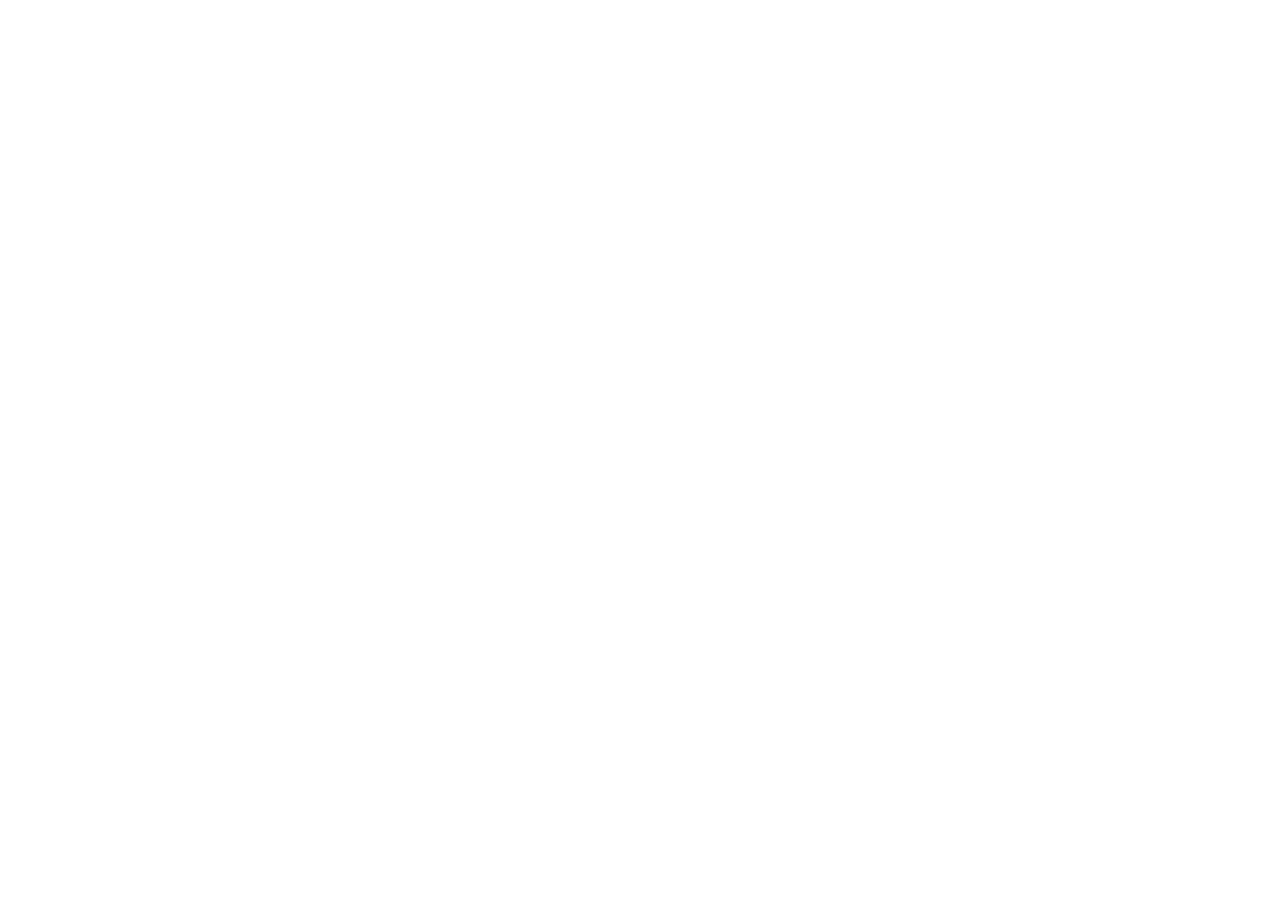
==== sales.html @ 2217e8ee "will refactor" ====
<!DOCTYPE html>
<html>
<head>
  <title>Daily Sales Projections</title>
  <script src="app.js"></script>
</head>
<body>
  <title><h2>Sales Page</h2></title>
  <ul>
    <link></link>
    <link></link>
    <link></link>
    <link></link>
    <link></link>
  </ul>
</body>
</html>
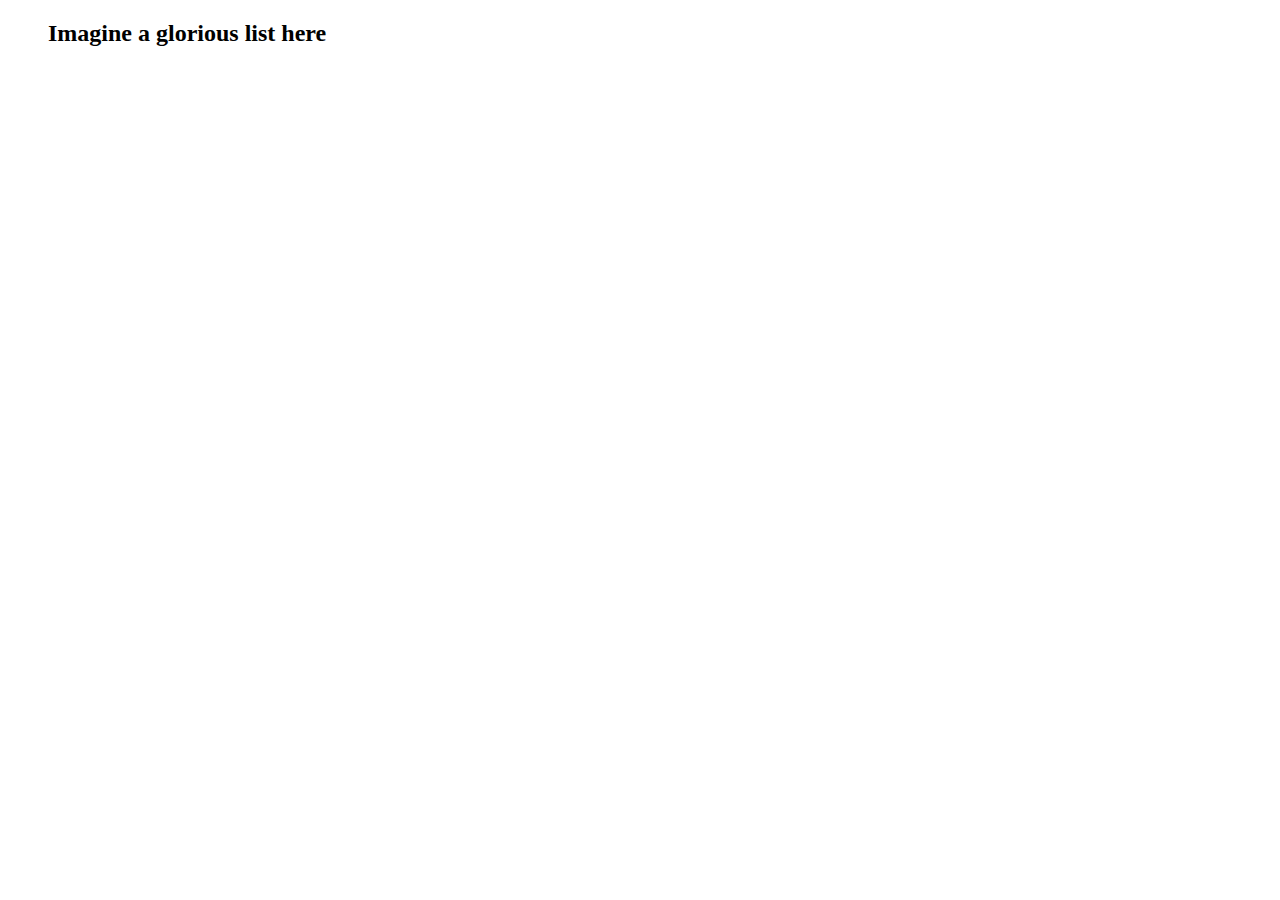
==== commit c9ac57c1: "see comments in file" ====
--- a/sales.html
+++ b/sales.html
@@ -7,6 +7,7 @@
 <body>
   <title><h2>Sales Page</h2></title>
   <ul>
+    <h2> Imagine a glorious list here</h2>
     <link></link>
     <link></link>
     <link></link>
@@ -15,3 +16,5 @@
   </ul>
 </body>
 </html>
+
+<!---the results from the .js page are supposed to populate and update here, I suspect in a table so they can be tracked by the user. 
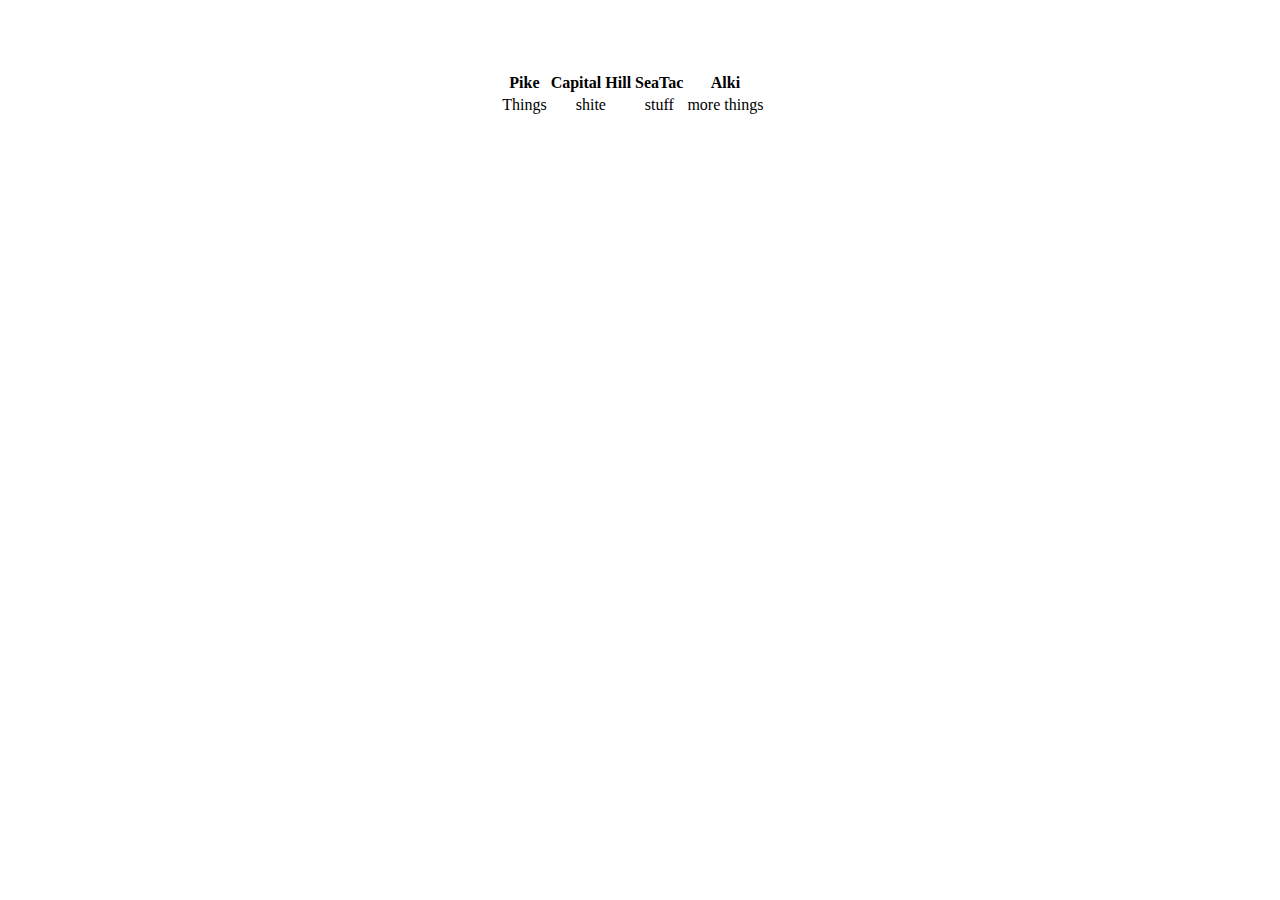
==== commit 4aa4b819: "updated with constructor and table" ====
--- a/sales.html
+++ b/sales.html
@@ -1,20 +1,34 @@
 <!DOCTYPE html>
 <html>
 <head>
+  <link rel="stylesheet" type="text/css" href="style.css">
   <title>Daily Sales Projections</title>
   <script src="app.js"></script>
 </head>
 <body>
-  <title><h2>Sales Page</h2></title>
-  <ul>
-    <h2> Imagine a glorious list here</h2>
-    <link></link>
-    <link></link>
-    <link></link>
-    <link></link>
-    <link></link>
-  </ul>
+  <title><h2>Daily Sales</h2></title>
+
+  <section id='a'>
+  <table class="table1">
+    <thead>
+      <tr>
+        <th>Pike</th>
+        <th>Capital Hill</th>
+        <th>SeaTac</th>
+        <th>Alki</th>
+      </tr>
+    </thead>
+  <tbody>
+    <tr>
+    <td>Things</td>
+      <td>shite</td>
+        <td>stuff</td>
+          <td>more things</td>
+  </tr>
+  </tbody>
+</section>
+</table>
 </body>
 </html>
 
-<!---the results from the .js page are supposed to populate and update here, I suspect in a table so they can be tracked by the user. 
+<!---the results from the .js page are supposed to populate and update here, I suspect in a table so they can be tracked by the user.
--- a/style.css
+++ b/style.css
@@ -0,0 +1,13 @@
+.table{
+  background-color: gray;
+  }
+
+  #a{
+    text-align: center;
+    margin-top: 5%;
+    margin-right: 40%;
+    margin-bottom: 5%;
+    margin-left: 5%;
+  background-color:none;
+  float:right;
+  }
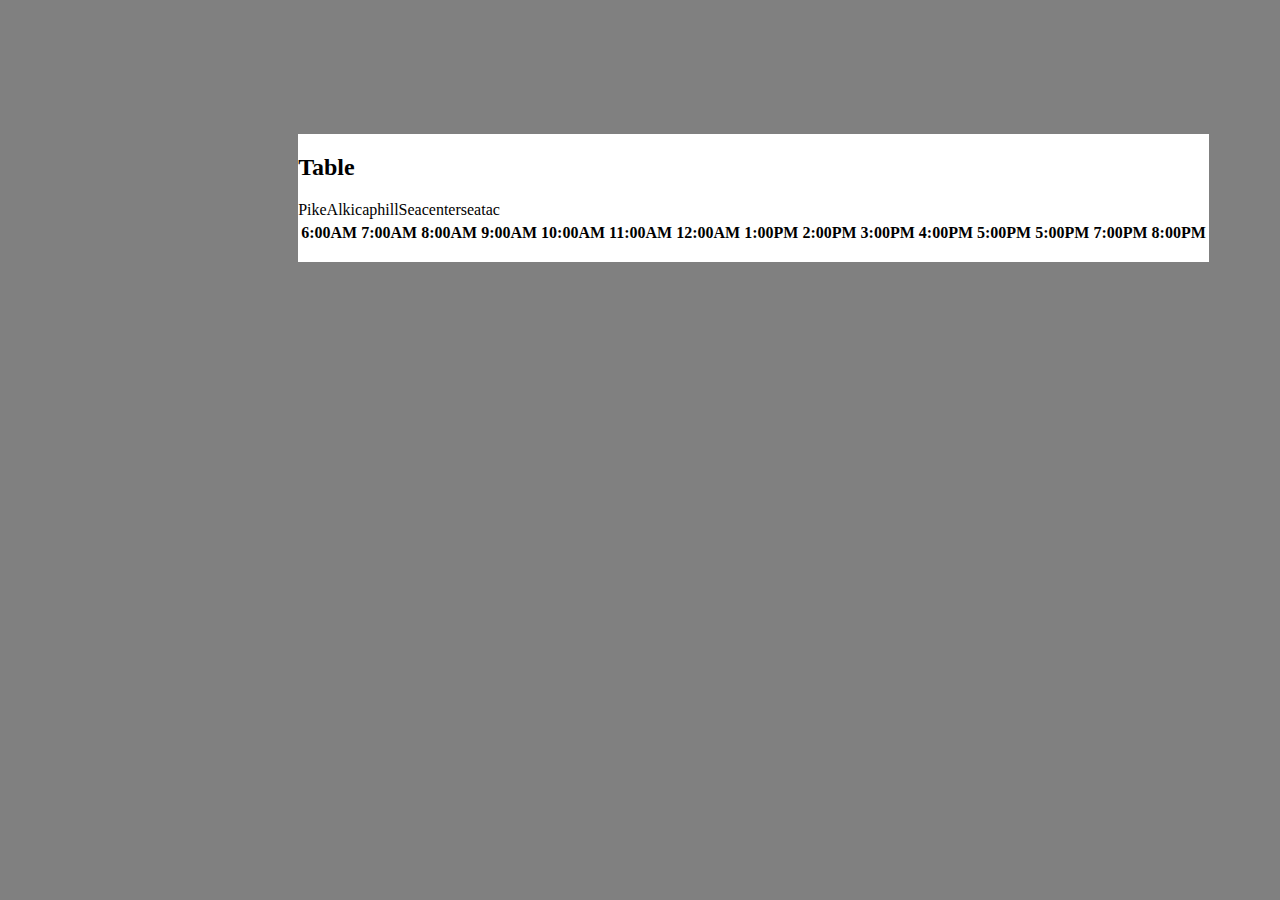
==== commit ac4d1c13: "in progress, still very raw" ====
--- a/sales.html
+++ b/sales.html
@@ -1,34 +1,49 @@
 <!DOCTYPE html>
 <html>
+<!---needs more CSS and a dynamic table, it will be grand when I am finished withit-->
 <head>
-  <link rel="stylesheet" type="text/css" href="style.css">
-  <title>Daily Sales Projections</title>
-  <script src="app.js"></script>
+  <link rel="stylesheet" type="text/css" href="stylesales.css">
+  <title>daily sales</title>
 </head>
-<body>
-  <title><h2>Daily Sales</h2></title>
+<div class='b'>
+<table id='c'> <h2>Table</h2>
+     <thead id="dynamic-table"> <!--change name before submittal-->
+<thead id= "head">
+  <tr id= 'a'>
+                <th> 6:00AM</th>
+                <th>7:00AM</th>
+                <th>8:00AM</th>
+                <th>9:00AM</th>
+                <th>10:00AM</th>
+                <th> 11:00AM</th>
+                <th>12:00AM</th>
+                <th>1:00PM</th>
+                <th>2:00PM</th>
+                <th>3:00PM</th>
+                <th>4:00PM</th>
+                <th> 5:00PM</th>
+                <th>5:00PM</th>
+                <th>7:00PM</th>
+                <th>8:00PM</th>
+      </tr>
+</thead>
+     <tbody id= 'x'>
+       <tr class= 'y'>Pike</tr>
+        <tr>Alki</tr>
+         <tr>caphill</tr>
+          <tr>Seacenter</tr>
+           <tr class= 'y'>seatac</tr>
 
-  <section id='a'>
-  <table class="table1">
-    <thead>
-      <tr>
-        <th>Pike</th>
-        <th>Capital Hill</th>
-        <th>SeaTac</th>
-        <th>Alki</th>
-      </tr>
-    </thead>
-  <tbody>
-    <tr>
-    <td>Things</td>
-      <td>shite</td>
-        <td>stuff</td>
-          <td>more things</td>
-  </tr>
-  </tbody>
-</section>
-</table>
-</body>
+     </tbody>
+   </table>
+ </div>
+   <script src="app.js" type="text/javascript"></script>
+ </body>
+
+
+
+
+
+ <!--<tr id = "hours">
+
 </html>
-
-<!---the results from the .js page are supposed to populate and update here, I suspect in a table so they can be tracked by the user.
--- a/stylesales.css
+++ b/stylesales.css
@@ -0,0 +1,31 @@
+body,html{
+  background-color: gray;
+}
+#a{
+
+}
+.b{
+  display: inline;
+  background-color: white;
+  margin-top: 10%;
+  margin-right: 5%;
+  margin-bottom: 10%;
+  margin-left: 5%;
+  border-color: black;
+  border: 5px;
+  float:right;
+
+}
+#c{
+
+}
+#x{
+  float: left;
+  margin-top: 20%;
+  margin-right: 5%;
+  margin-bottom: 5%;
+  margin-right: 5%;
+  padding-left: 25%;
+}
+
+.
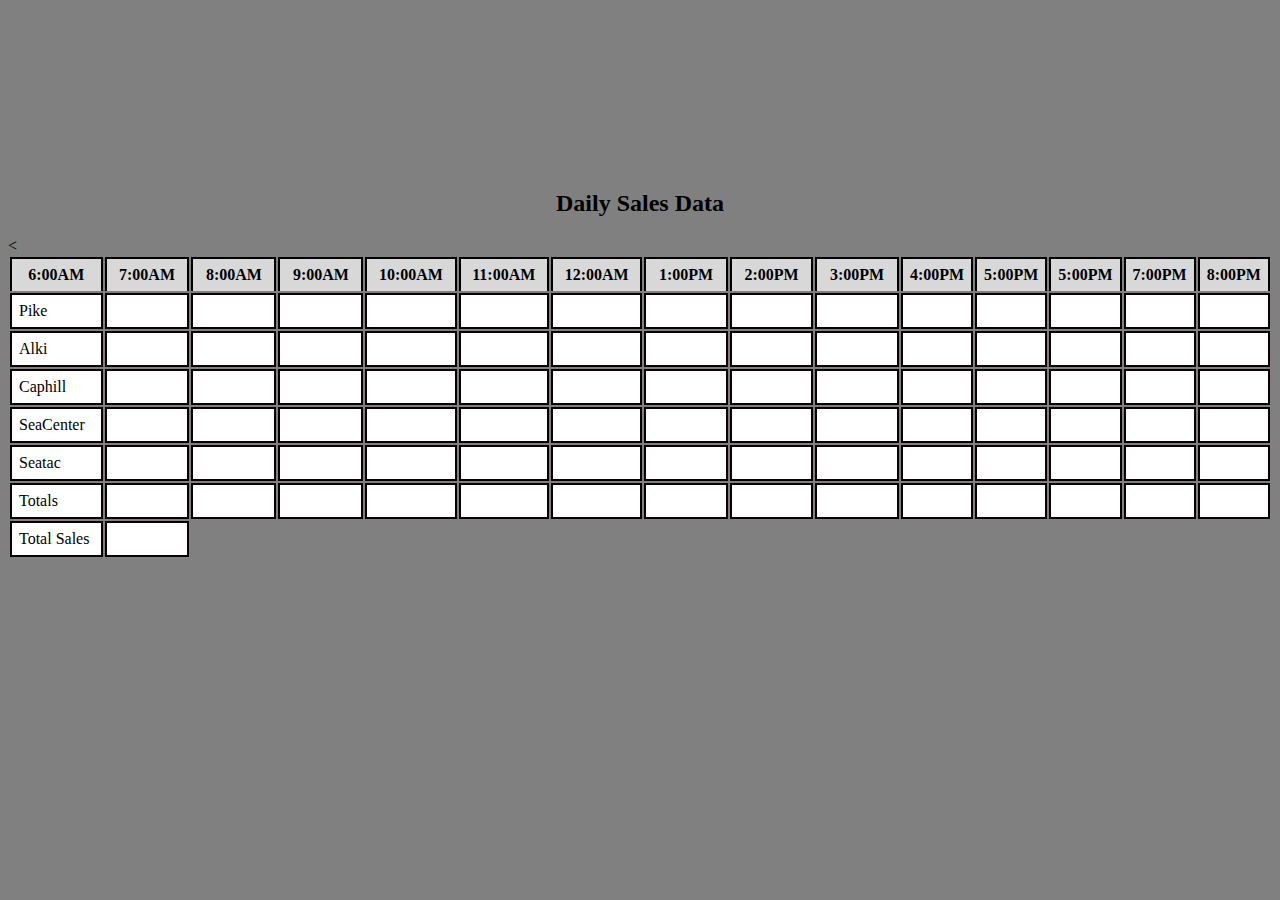
==== commit ca58fca8: "updated css" ====
--- a/sales.html
+++ b/sales.html
@@ -1,15 +1,17 @@
 <!DOCTYPE html>
 <html>
-<!---needs more CSS and a dynamic table, it will be grand when I am finished withit-->
 <head>
-  <link rel="stylesheet" type="text/css" href="stylesales.css">
-  <title>daily sales</title>
+  <title> Sales Data </title>
+
+<link rel="stylesheet" type="text/css" href="stylesales.css">
 </head>
-<div class='b'>
-<table id='c'> <h2>Table</h2>
-     <thead id="dynamic-table"> <!--change name before submittal-->
-<thead id= "head">
-  <tr id= 'a'>
+<body>
+<div>
+<table id='table'>
+
+<thead>
+       <h2 id = 'dsd'> Daily Sales Data </h2> <!--get logo on this sheet somehow-->
+          <tr class ='tr'>
                 <th> 6:00AM</th>
                 <th>7:00AM</th>
                 <th>8:00AM</th>
@@ -25,25 +27,145 @@
                 <th>5:00PM</th>
                 <th>7:00PM</th>
                 <th>8:00PM</th>
+          </tr>
+</thead>
+
+
+    <tr class='tr'>
+       <td>Pike</td>
+       <td></td>
+       <td></td>
+       <td></td>
+       <td></td>
+       <td></td>
+       <td></td>
+       <td></td>
+       <td></td>
+       <td></td>
+       <td></td>
+       <td></td>
+       <td></td>
+       <td></td>
+       <td></td>
+    </tr>
+
+     <tr class='tr'>
+        <td>Alki</td>
+        <td></td>
+        <td></td>
+        <td></td>
+        <td></td>
+        <td></td>
+        <td></td>
+        <td></td>
+        <td></td>
+        <td></td>
+        <td></td>
+        <td></td>
+        <td></td>
+        <td></td>
+        <td></td>
       </tr>
-</thead>
-     <tbody id= 'x'>
-       <tr class= 'y'>Pike</tr>
-        <tr>Alki</tr>
-         <tr>caphill</tr>
-          <tr>Seacenter</tr>
-           <tr class= 'y'>seatac</tr>
 
-     </tbody>
-   </table>
- </div>
-   <script src="app.js" type="text/javascript"></script>
+      <tr class='tr'>
+         <td>Caphill</td>
+         <<td></td>
+         <td></td>
+         <td></td>
+         <td></td>
+         <td></td>
+         <td></td>
+         <td></td>
+         <td></td>
+         <td></td>
+         <td></td>
+         <td></td>
+         <td></td>
+         <td></td>
+         <td></td>
+       </tr>
+
+       <tr class='tr'>
+          <td>SeaCenter</td>
+          <td></td>
+          <td></td>
+          <td></td>
+          <td></td>
+          <td></td>
+          <td></td>
+          <td></td>
+          <td></td>
+          <td></td>
+          <td></td>
+          <td></td>
+          <td></td>
+          <td></td>
+          <td></td>
+        </tr>
+
+        <tr class='tr'>
+           <td>Seatac</td>
+           <td></td>
+           <td></td>
+           <td></td>
+           <td></td>
+           <td></td>
+           <td></td>
+           <td></td>
+           <td></td>
+           <td></td>
+           <td></td>
+           <td></td>
+           <td></td>
+           <td></td>
+           <td></td>
+         </tr>
+
+         <tfoot>
+           <tr class='tr'>
+              <td>Totals</td>
+              <td></td>
+              <td></td>
+              <td></td>
+              <td></td>
+              <td></td>
+              <td></td>
+              <td></td>
+              <td></td>
+              <td></td>
+              <td></td>
+              <td></td>
+              <td></td>
+              <td></td>
+              <td></td>
+
+            </tr>
+
+            <tr class='tr'>
+               <td>Total Sales</td>
+               <td></td>
+
+             </tr>
+          </tfoot>
+
+      </table>
+    </div>
+
+
+
+
+
+
+
+
+
+
  </body>
 
 
 
 
 
- <!--<tr id = "hours">
+
 
 </html>
--- a/stylesales.css
+++ b/stylesales.css
@@ -1,31 +1,55 @@
-body,html{
+body{
   background-color: gray;
-}
-#a{
 
 }
-.b{
+
+h2 {
+  text-align: center;
+  font-size:24;
+
+}
+
+div{
+  margin-top:15%;
+  margin-left:0%;
+  background-color:gray;
+  width: inherit;
+}
+
+
+# table{
   display: inline;
   background-color: white;
   margin-top: 10%;
   margin-right: 5%;
   margin-bottom: 10%;
-  margin-left: 5%;
+  margin-left: 50%;
   border-color: black;
   border: 5px;
   float:right;
 
 }
-#c{
+th,td{
+width:10%;
+border: 2px solid #090101;
+padding:7px;
+border-spacing: 15px;
+
 
 }
-#x{
-  float: left;
-  margin-top: 20%;
-  margin-right: 5%;
-  margin-bottom: 5%;
-  margin-right: 5%;
-  padding-left: 25%;
+
+th {
+  border-color: black;
+  border-bottom: 5px;
+  border-top: 2px solid #090101;
+  border-color: black;
+  background-color:#d8d8d8;
 }
+tr.tr {
+  border-color: black;
+  border-bottom: 5px;
+  border-top: 5px;
+  border-color: black;
+  background-color:white;
 
-.
+}
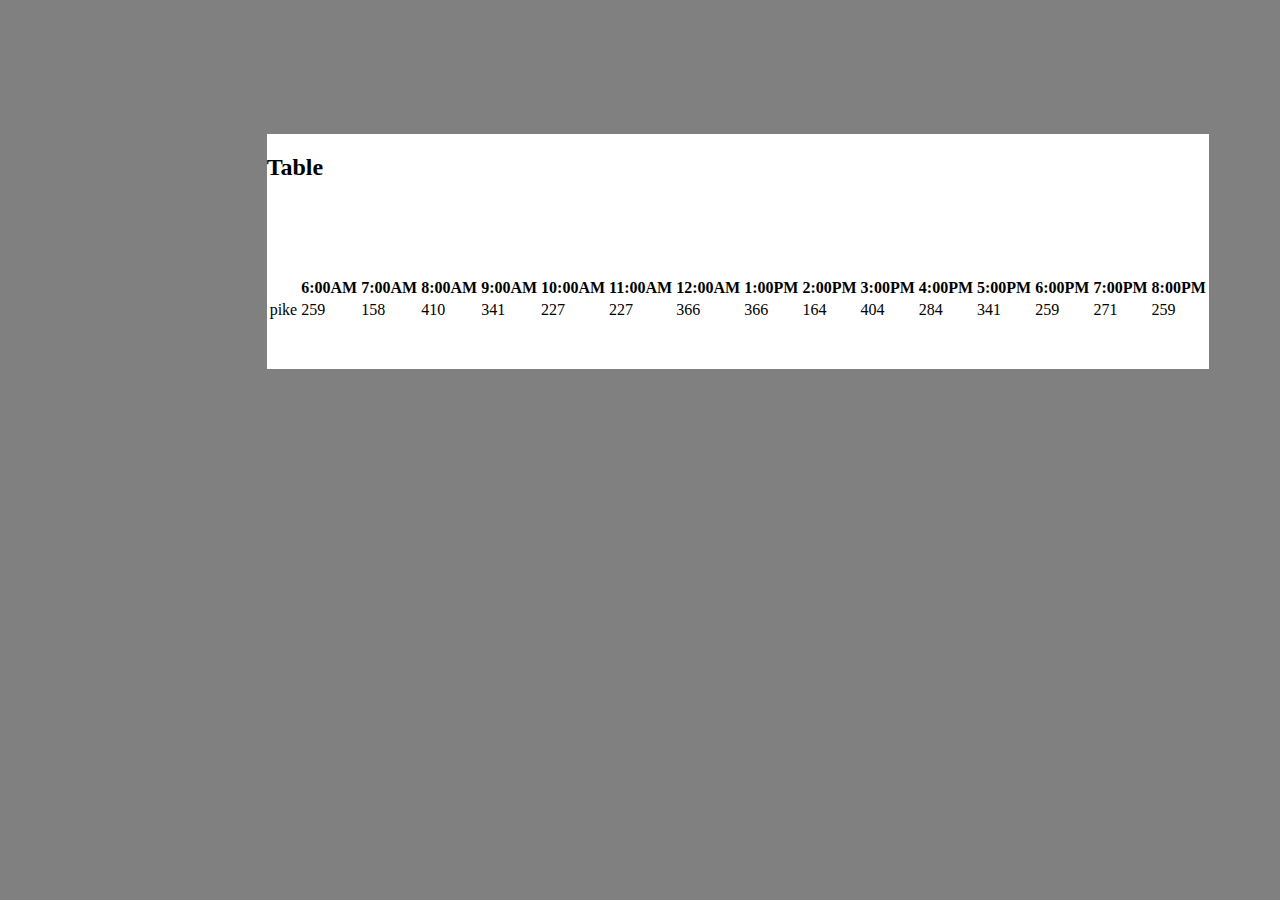
==== commit 8ebe276f: "Got table to workgit add .!" ====
--- a/sales.html
+++ b/sales.html
@@ -1,18 +1,17 @@
 <!DOCTYPE html>
 <html>
+<!---needs more CSS and a dynamic table, it will be grand when I am finished withit-->
 <head>
-  <title> Sales Data </title>
-
-<link rel="stylesheet" type="text/css" href="stylesales.css">
+  <link rel="stylesheet" type="text/css" href="stylesales.css">
+  <title>daily sales</title>
 </head>
-<body>
-<div>
-<table id='table'>
-
-<thead>
-       <h2 id = 'dsd'> Daily Sales Data </h2> <!--get logo on this sheet somehow-->
-          <tr class ='tr'>
-                <th> 6:00AM</th>
+<div class='b'>
+  <h2>Table</h2>
+<table id='c'>
+     <thead id="dynamic-table"> <!--change name before submittal-->
+  <tr id= 'a'>
+                <th></th>
+                <th>6:00AM</th>
                 <th>7:00AM</th>
                 <th>8:00AM</th>
                 <th>9:00AM</th>
@@ -24,148 +23,22 @@
                 <th>3:00PM</th>
                 <th>4:00PM</th>
                 <th> 5:00PM</th>
-                <th>5:00PM</th>
+                <th>6:00PM</th>
                 <th>7:00PM</th>
                 <th>8:00PM</th>
-          </tr>
+      </tr>
 </thead>
-
-
-    <tr class='tr'>
-       <td>Pike</td>
-       <td></td>
-       <td></td>
-       <td></td>
-       <td></td>
-       <td></td>
-       <td></td>
-       <td></td>
-       <td></td>
-       <td></td>
-       <td></td>
-       <td></td>
-       <td></td>
-       <td></td>
-       <td></td>
-    </tr>
-
-     <tr class='tr'>
-        <td>Alki</td>
-        <td></td>
-        <td></td>
-        <td></td>
-        <td></td>
-        <td></td>
-        <td></td>
-        <td></td>
-        <td></td>
-        <td></td>
-        <td></td>
-        <td></td>
-        <td></td>
-        <td></td>
-        <td></td>
-      </tr>
-
-      <tr class='tr'>
-         <td>Caphill</td>
-         <<td></td>
-         <td></td>
-         <td></td>
-         <td></td>
-         <td></td>
-         <td></td>
-         <td></td>
-         <td></td>
-         <td></td>
-         <td></td>
-         <td></td>
-         <td></td>
-         <td></td>
-         <td></td>
-       </tr>
-
-       <tr class='tr'>
-          <td>SeaCenter</td>
-          <td></td>
-          <td></td>
-          <td></td>
-          <td></td>
-          <td></td>
-          <td></td>
-          <td></td>
-          <td></td>
-          <td></td>
-          <td></td>
-          <td></td>
-          <td></td>
-          <td></td>
-          <td></td>
-        </tr>
-
-        <tr class='tr'>
-           <td>Seatac</td>
-           <td></td>
-           <td></td>
-           <td></td>
-           <td></td>
-           <td></td>
-           <td></td>
-           <td></td>
-           <td></td>
-           <td></td>
-           <td></td>
-           <td></td>
-           <td></td>
-           <td></td>
-           <td></td>
-         </tr>
-
-         <tfoot>
-           <tr class='tr'>
-              <td>Totals</td>
-              <td></td>
-              <td></td>
-              <td></td>
-              <td></td>
-              <td></td>
-              <td></td>
-              <td></td>
-              <td></td>
-              <td></td>
-              <td></td>
-              <td></td>
-              <td></td>
-              <td></td>
-              <td></td>
-
-            </tr>
-
-            <tr class='tr'>
-               <td>Total Sales</td>
-               <td></td>
-
-             </tr>
-          </tfoot>
-
-      </table>
-    </div>
-
-
-
-
-
-
-
-
-
-
+     <tbody id= 'x'>
+     </tbody>
+   </table>
+ </div>
+   <script src="app.js" type="text/javascript"></script>
  </body>
 
 
 
 
 
-
+ <!--<tr id = "hours"> -->
 
 </html>
--- a/stylesales.css
+++ b/stylesales.css
@@ -1,55 +1,32 @@
-body{
+body,html{
   background-color: gray;
+}
+#a{
 
 }
 
-h2 {
-  text-align: center;
-  font-size:24;
-
-}
-
-div{
-  margin-top:15%;
-  margin-left:0%;
-  background-color:gray;
-  width: inherit;
-}
-
-
-# table{
+.b{
   display: inline;
   background-color: white;
   margin-top: 10%;
   margin-right: 5%;
   margin-bottom: 10%;
-  margin-left: 50%;
+  margin-left: 5%;
   border-color: black;
   border: 5px;
   float:right;
 
 }
-th,td{
-width:10%;
-border: 2px solid #090101;
-padding:7px;
-border-spacing: 15px;
 
+#c{
+
+}
+#x, #c, #a{
+
+  margin-top: 10%;
+  margin-right: 5%;
+  margin-bottom: 5%;
 
 }
 
-th {
-  border-color: black;
-  border-bottom: 5px;
-  border-top: 2px solid #090101;
-  border-color: black;
-  background-color:#d8d8d8;
-}
-tr.tr {
-  border-color: black;
-  border-bottom: 5px;
-  border-top: 5px;
-  border-color: black;
-  background-color:white;
-
-}
+.
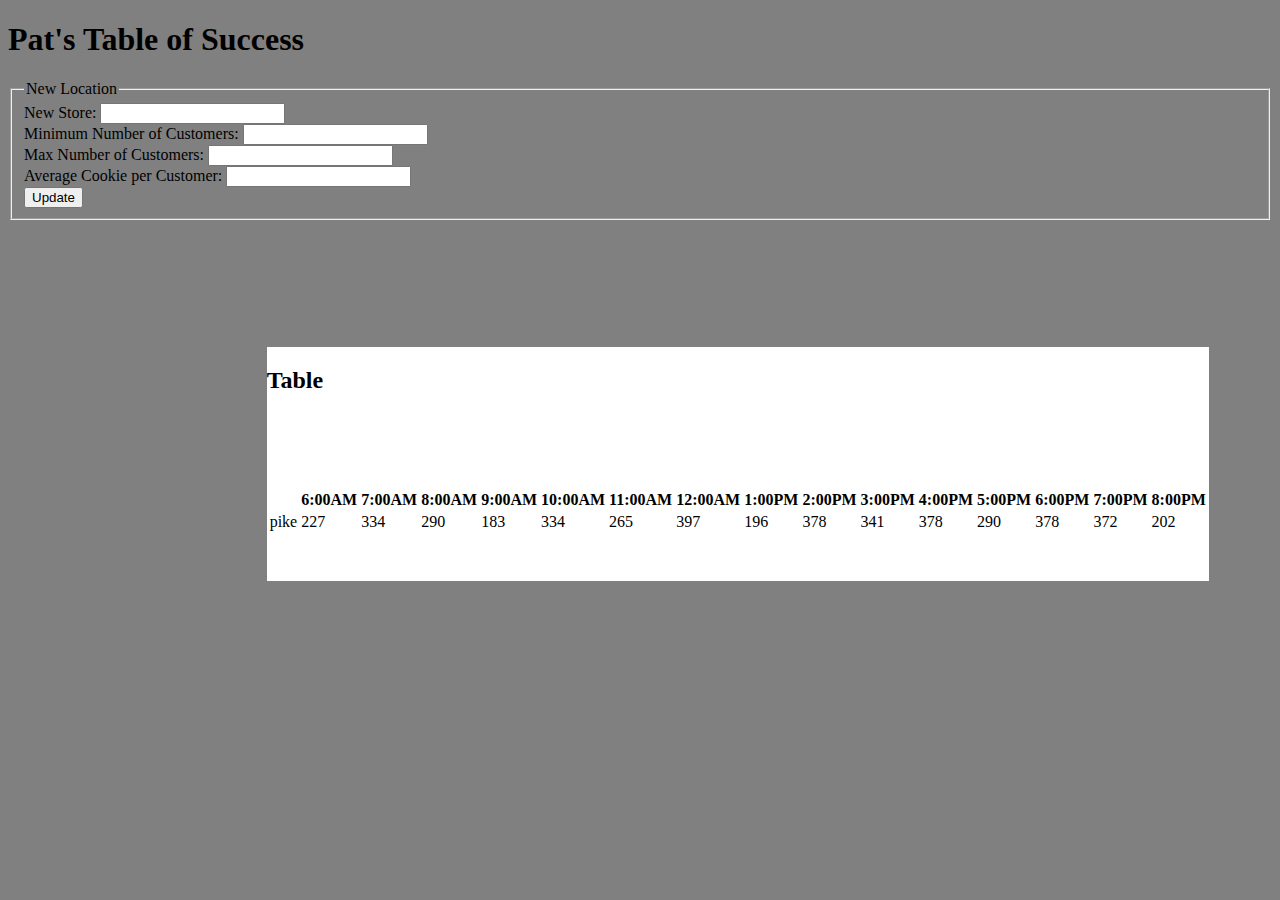
==== commit 11ceb9fb: "Got form to work" ====
--- a/sales.html
+++ b/sales.html
@@ -5,6 +5,32 @@
   <link rel="stylesheet" type="text/css" href="stylesales.css">
   <title>daily sales</title>
 </head>
+<body>
+  <h1>Pat's Table of Success</h1>
+  <form id="form">
+      <fieldset>
+        <legend>New Location</legend>
+        <div>
+          <label for="newStore">New Store:</label>
+          <input type="text" name="newStore" value="">
+        </div>
+        <div>
+          <label for="min">Minimum Number of Customers:</label>
+          <input type="text" name="min" value="">
+        </div>
+        <div >
+          <label for="max">Max Number of Customers:</label>
+          <input type="text" name="max" value="">
+        </div>
+        <div class="">
+          <label for="avgc">Average Cookie per Customer:</label>
+          <input type="text" name="avgc" value="">
+        </div>
+        <div>
+          <input type="submit" value="Update">
+        </div>
+      </fieldset>
+  </form>
 <div class='b'>
   <h2>Table</h2>
 <table id='c'>
